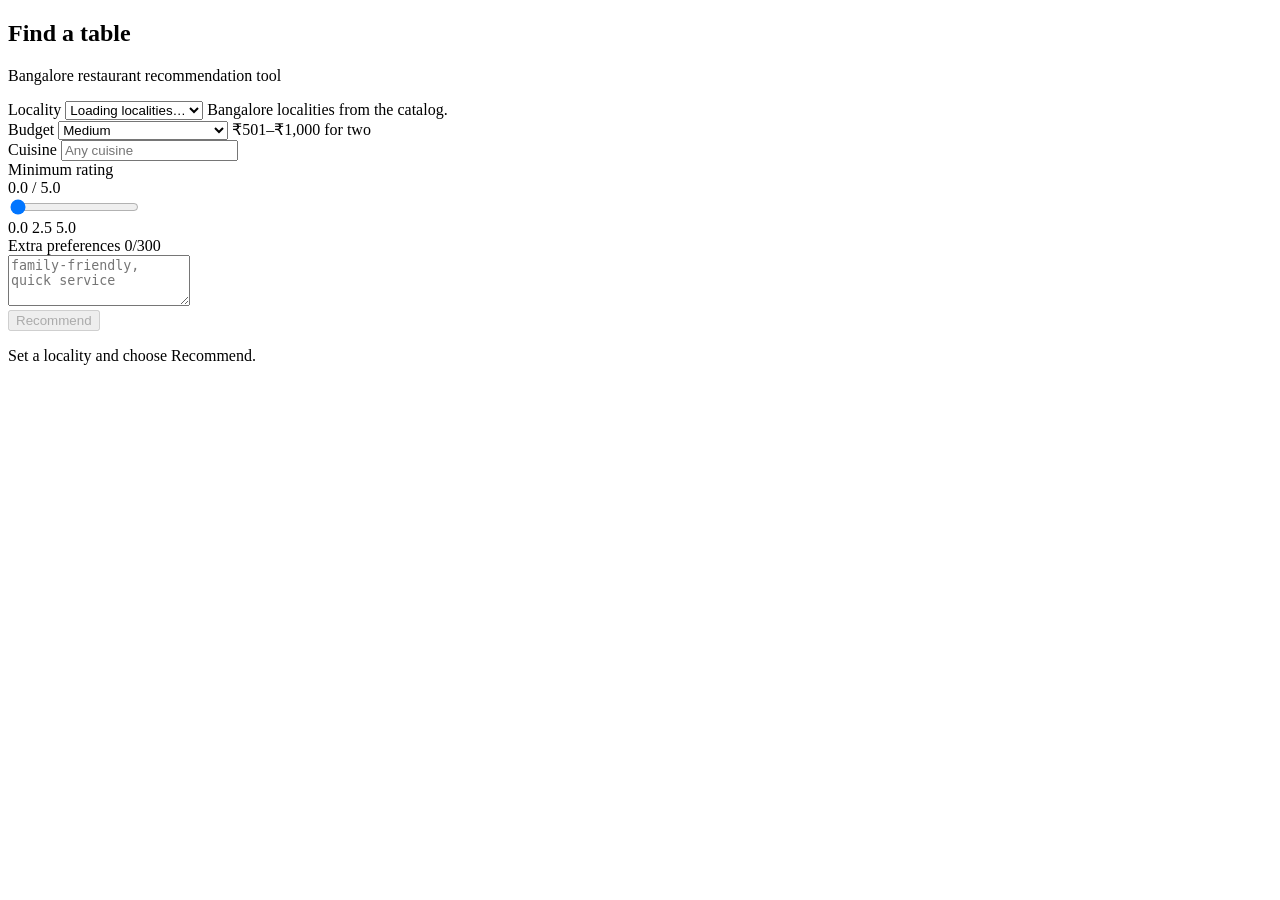
==== app/static/index.html @ aa2cb4bc "Add the Bangalore restaurant recommender ready for Railway and Vercel. The cleaned catalog ships wit" ====
<!DOCTYPE html>
<html lang="en">
<head>
  <meta charset="UTF-8">
  <meta name="viewport" content="width=device-width, initial-scale=1.0">
  <title>Bangalore Restaurant Recommendation Tool</title>
  <link rel="preconnect" href="https://fonts.googleapis.com">
  <link rel="preconnect" href="https://fonts.gstatic.com" crossorigin>
  <link href="https://fonts.googleapis.com/css2?family=Plus+Jakarta+Sans:wght@500;600;700&family=Inter:wght@400;500;600&display=swap" rel="stylesheet">
  <link rel="stylesheet" href="/static/styles.css">
</head>
<body>
  <main class="page">
    <div class="layout">
      <section class="panel" aria-labelledby="form-title">
        <header class="panel-header">
          <h1 id="form-title">Find a table</h1>
          <p>Bangalore restaurant recommendation tool</p>
        </header>

        <p id="load-error" class="load-error" hidden></p>

        <form id="search-form" class="form" autocomplete="off">
          <div class="field">
            <label for="locality">Locality</label>
            <select id="locality" class="custom-select" name="location" required>
              <option value="">Loading localities…</option>
            </select>
            <span class="hint">Bangalore localities from the catalog.</span>
          </div>

          <div class="field">
            <label for="budget">Budget</label>
            <select id="budget" class="custom-select" name="budget">
              <option value="low">Low (under ₹500)</option>
              <option value="medium" selected>Medium</option>
              <option value="high">High (₹1,001 and above)</option>
            </select>
            <span id="budget-hint" class="hint">₹501–₹1,000 for two</span>
          </div>

          <div class="field">
            <label for="cuisine">Cuisine</label>
            <input id="cuisine" name="cuisine" type="text" placeholder="Any cuisine" maxlength="80">
            <div id="cuisine-menu" class="menu" hidden>
              <div class="menu-label">Suggestions</div>
              <ul id="cuisine-suggestions"></ul>
            </div>
          </div>

          <div class="field">
            <div class="field-label">
              <label for="rating-slider">Minimum rating</label>
              <div class="rating-readout">
                <span id="rating-val">0.0</span>
                <span class="hint">/ 5.0</span>
              </div>
            </div>
            <input id="rating-slider" type="range" min="0" max="5" step="0.5" value="0">
            <div class="scale">
              <span>0.0</span>
              <span>2.5</span>
              <span>5.0</span>
            </div>
          </div>

          <div class="field">
            <div class="field-label">
              <label for="preferences">Extra preferences</label>
              <span id="preference-count" class="counter">0/300</span>
            </div>
            <textarea id="preferences" name="additional_preferences" rows="3" maxlength="300" placeholder="family-friendly, quick service"></textarea>
          </div>

          <button id="submit" type="submit" disabled>Recommend</button>
        </form>
      </section>

      <section id="results" class="results" aria-live="polite">
        <p id="idle" class="idle">Set a locality and choose Recommend.</p>

        <div id="status-row" hidden>
          <p id="status-line" class="status-line"></p>
          <div id="relaxed" class="relax-chips"></div>
        </div>

        <div id="fallback" class="note" hidden>
          <svg viewBox="0 0 24 24" aria-hidden="true"><path d="M13 16h-1v-4h-1m1-4h.01M21 12a9 9 0 11-18 0 9 9 0 0118 0z"/></svg>
          <p>Ordered by rating and popularity because a written recommendation was unavailable.</p>
        </div>

        <div id="summary" class="summary" hidden>
          <svg viewBox="0 0 24 24" aria-hidden="true"><path d="M13 16h-1v-4h-1m1-4h.01M21 12a9 9 0 11-18 0 9 9 0 0118 0z"/></svg>
          <p id="summary-text"></p>
        </div>

        <div id="empty" class="empty" hidden>
          <div class="empty-icon" aria-hidden="true">
            <svg viewBox="0 0 24 24"><path d="M21 21l-4.35-4.35m0 0A7.5 7.5 0 105.196 5.196a7.5 7.5 0 0010.607 10.607z"/></svg>
          </div>
          <p id="empty-text"></p>
        </div>

        <div id="error" class="alert" hidden>
          <div class="alert-icon" aria-hidden="true">
            <svg viewBox="0 0 24 24"><path d="M12 9v2m0 4h.01m-6.938 4h13.856c1.54 0 2.502-1.667 1.732-3L13.732 4c-.77-1.333-2.694-1.333-3.464 0L3.34 16c-.77 1.333.192 3 1.732 3z"/></svg>
          </div>
          <div>
            <h2 id="error-title"></h2>
            <p id="error-detail"></p>
            <div id="error-suggestions" class="relax-chips"></div>
          </div>
        </div>

        <div id="cards" class="cards"></div>
      </section>
    </div>
  </main>
  <script src="/static/app.js" defer></script>
</body>
</html>
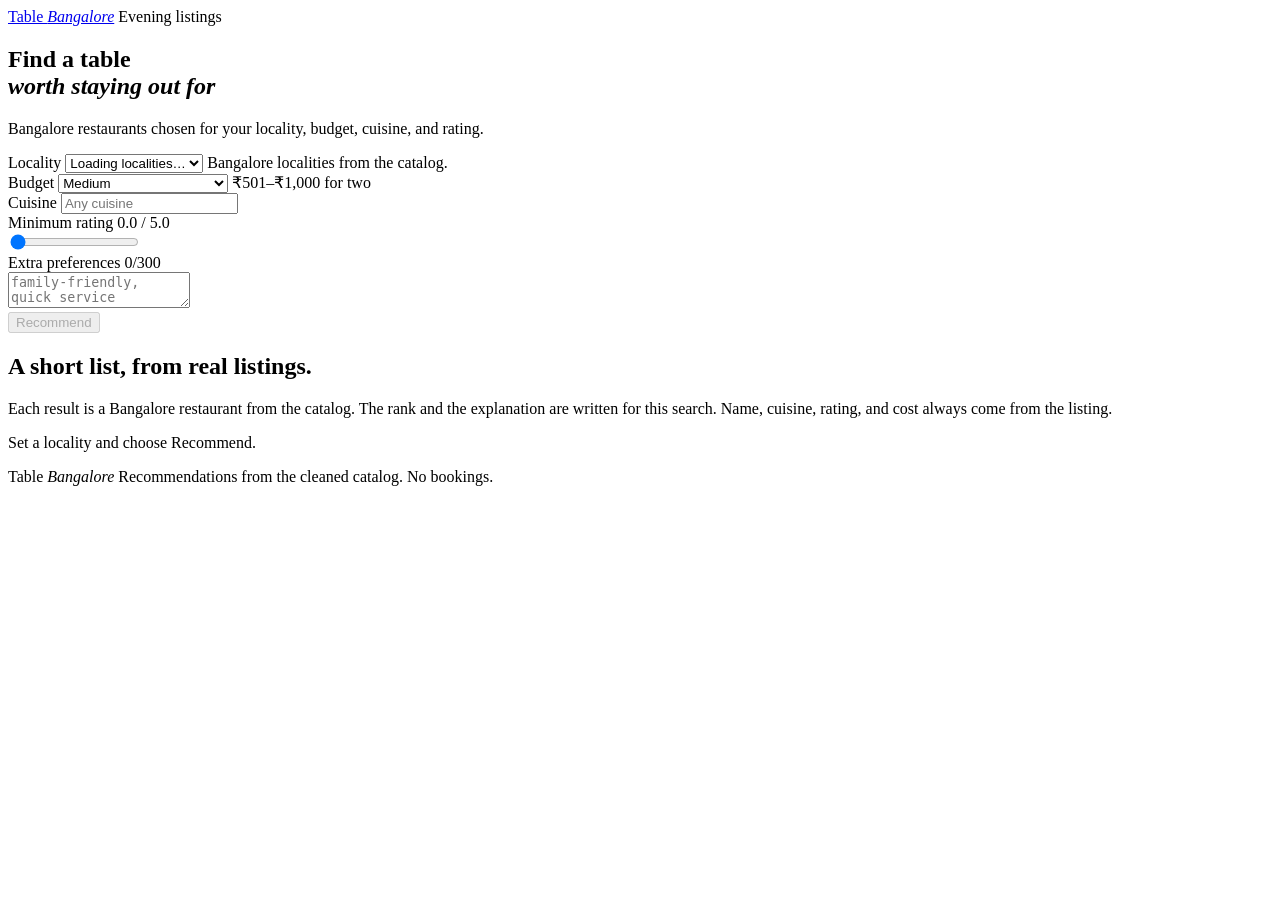
==== commit 517e4f7e: "Replace the search page with the Stitch glass layout. Co-authored-by: Cursor <cursoragent@cursor.com" ====
--- a/app/static/index.html
+++ b/app/static/index.html
@@ -3,119 +3,117 @@
 <head>
   <meta charset="UTF-8">
   <meta name="viewport" content="width=device-width, initial-scale=1.0">
-  <title>Bangalore Restaurant Recommendation Tool</title>
+  <title>Find a table · Bangalore</title>
   <link rel="preconnect" href="https://fonts.googleapis.com">
   <link rel="preconnect" href="https://fonts.gstatic.com" crossorigin>
-  <link href="https://fonts.googleapis.com/css2?family=Plus+Jakarta+Sans:wght@500;600;700&family=Inter:wght@400;500;600&display=swap" rel="stylesheet">
+  <link href="https://fonts.googleapis.com/css2?family=Fraunces:ital,opsz,wght@0,9..144,400;0,9..144,500;1,9..144,460&family=Outfit:wght@300;400;500;600&display=swap" rel="stylesheet">
   <link rel="stylesheet" href="/static/styles.css">
 </head>
 <body>
-  <main class="page">
-    <div class="layout">
-      <section class="panel" aria-labelledby="form-title">
-        <header class="panel-header">
-          <h1 id="form-title">Find a table</h1>
-          <p>Bangalore restaurant recommendation tool</p>
-        </header>
+  <header class="topbar">
+    <a class="brand" href="/">Table <em>Bangalore</em></a>
+    <span class="edition">Evening listings</span>
+  </header>
 
-        <p id="load-error" class="load-error" hidden></p>
+  <main>
+    <section class="hero">
+      <div class="hero-photo" role="img" aria-label="A candlelit restaurant table"></div>
+      <div class="hero-scrim"></div>
+      <div class="hero-inner">
+        <div class="hero-copy">
+          <span class="rule" aria-hidden="true"></span>
+          <h1>Find a table<br><em>worth staying out for</em></h1>
+          <span class="rule" aria-hidden="true"></span>
+          <p>Bangalore restaurants chosen for your locality, budget, cuisine, and rating.</p>
+        </div>
 
-        <form id="search-form" class="form" autocomplete="off">
-          <div class="field">
-            <label for="locality">Locality</label>
-            <select id="locality" class="custom-select" name="location" required>
-              <option value="">Loading localities…</option>
-            </select>
-            <span class="hint">Bangalore localities from the catalog.</span>
-          </div>
-
-          <div class="field">
-            <label for="budget">Budget</label>
-            <select id="budget" class="custom-select" name="budget">
-              <option value="low">Low (under ₹500)</option>
-              <option value="medium" selected>Medium</option>
-              <option value="high">High (₹1,001 and above)</option>
-            </select>
-            <span id="budget-hint" class="hint">₹501–₹1,000 for two</span>
-          </div>
-
-          <div class="field">
-            <label for="cuisine">Cuisine</label>
-            <input id="cuisine" name="cuisine" type="text" placeholder="Any cuisine" maxlength="80">
-            <div id="cuisine-menu" class="menu" hidden>
-              <div class="menu-label">Suggestions</div>
-              <ul id="cuisine-suggestions"></ul>
-            </div>
-          </div>
-
-          <div class="field">
-            <div class="field-label">
-              <label for="rating-slider">Minimum rating</label>
-              <div class="rating-readout">
-                <span id="rating-val">0.0</span>
-                <span class="hint">/ 5.0</span>
+        <div class="glass">
+          <p id="load-error" class="load-error" hidden></p>
+          <form id="search-form" autocomplete="off">
+            <div class="form-grid">
+              <div class="field">
+                <label for="locality">Locality</label>
+                <select id="locality" name="location" required>
+                  <option value="">Loading localities…</option>
+                </select>
+                <span class="hint">Bangalore localities from the catalog.</span>
+              </div>
+              <div class="field">
+                <label for="budget">Budget</label>
+                <select id="budget" name="budget">
+                  <option value="low">Low (under ₹500)</option>
+                  <option value="medium" selected>Medium</option>
+                  <option value="high">High (₹1,001 and above)</option>
+                </select>
+                <span id="budget-hint" class="hint hint-gold">₹501–₹1,000 for two</span>
+              </div>
+              <div class="field cuisine-field">
+                <label for="cuisine">Cuisine</label>
+                <input id="cuisine" name="cuisine" type="text" placeholder="Any cuisine" maxlength="80" autocomplete="off">
+                <div id="cuisine-menu" class="menu" hidden>
+                  <ul id="cuisine-suggestions"></ul>
+                </div>
+              </div>
+              <div class="field">
+                <div class="field-label">
+                  <label for="rating-slider">Minimum rating</label>
+                  <span class="rating-readout"><span id="rating-val">0.0</span><span> / 5.0</span></span>
+                </div>
+                <div class="slider-well">
+                  <input id="rating-slider" type="range" min="0" max="5" step="0.5" value="0">
+                </div>
               </div>
             </div>
-            <input id="rating-slider" type="range" min="0" max="5" step="0.5" value="0">
-            <div class="scale">
-              <span>0.0</span>
-              <span>2.5</span>
-              <span>5.0</span>
+            <div class="field">
+              <div class="field-label">
+                <label for="preferences">Extra preferences</label>
+                <span id="preference-count" class="counter">0/300</span>
+              </div>
+              <textarea id="preferences" name="additional_preferences" rows="2" maxlength="300" placeholder="family-friendly, quick service"></textarea>
             </div>
-          </div>
+            <button id="submit" type="submit" disabled>Recommend</button>
+          </form>
+        </div>
+      </div>
+    </section>
 
-          <div class="field">
-            <div class="field-label">
-              <label for="preferences">Extra preferences</label>
-              <span id="preference-count" class="counter">0/300</span>
-            </div>
-            <textarea id="preferences" name="additional_preferences" rows="3" maxlength="300" placeholder="family-friendly, quick service"></textarea>
-          </div>
+    <section class="band">
+      <div class="band-inner">
+        <h2>A short list, from real listings.</h2>
+        <p>Each result is a Bangalore restaurant from the catalog. The rank and the explanation are written for this search. Name, cuisine, rating, and cost always come from the listing.</p>
+      </div>
+    </section>
 
-          <button id="submit" type="submit" disabled>Recommend</button>
-        </form>
-      </section>
+    <section id="results" class="results" aria-live="polite">
+      <p id="idle" class="idle">Set a locality and choose Recommend.</p>
+      <div id="status-row" class="status-row" hidden>
+        <p id="status-line" class="status-line"></p>
+        <div id="relaxed" class="relax-chips"></div>
+      </div>
+      <div id="fallback" class="note" hidden>
+        <p>Ordered by rating and popularity because a written recommendation was unavailable.</p>
+      </div>
+      <div id="summary" class="summary" hidden>
+        <span class="eyebrow">Curator's synthesis</span>
+        <p id="summary-text"></p>
+      </div>
+      <div id="empty" class="empty" hidden>
+        <h2>No concordant tables found</h2>
+        <p id="empty-text"></p>
+      </div>
+      <div id="error" class="alert" hidden>
+        <h2 id="error-title"></h2>
+        <p id="error-detail"></p>
+        <div id="error-suggestions" class="relax-chips"></div>
+      </div>
+      <div id="cards" class="cards"></div>
+    </section>
+  </main>
 
-      <section id="results" class="results" aria-live="polite">
-        <p id="idle" class="idle">Set a locality and choose Recommend.</p>
-
-        <div id="status-row" hidden>
-          <p id="status-line" class="status-line"></p>
-          <div id="relaxed" class="relax-chips"></div>
-        </div>
-
-        <div id="fallback" class="note" hidden>
-          <svg viewBox="0 0 24 24" aria-hidden="true"><path d="M13 16h-1v-4h-1m1-4h.01M21 12a9 9 0 11-18 0 9 9 0 0118 0z"/></svg>
-          <p>Ordered by rating and popularity because a written recommendation was unavailable.</p>
-        </div>
-
-        <div id="summary" class="summary" hidden>
-          <svg viewBox="0 0 24 24" aria-hidden="true"><path d="M13 16h-1v-4h-1m1-4h.01M21 12a9 9 0 11-18 0 9 9 0 0118 0z"/></svg>
-          <p id="summary-text"></p>
-        </div>
-
-        <div id="empty" class="empty" hidden>
-          <div class="empty-icon" aria-hidden="true">
-            <svg viewBox="0 0 24 24"><path d="M21 21l-4.35-4.35m0 0A7.5 7.5 0 105.196 5.196a7.5 7.5 0 0010.607 10.607z"/></svg>
-          </div>
-          <p id="empty-text"></p>
-        </div>
-
-        <div id="error" class="alert" hidden>
-          <div class="alert-icon" aria-hidden="true">
-            <svg viewBox="0 0 24 24"><path d="M12 9v2m0 4h.01m-6.938 4h13.856c1.54 0 2.502-1.667 1.732-3L13.732 4c-.77-1.333-2.694-1.333-3.464 0L3.34 16c-.77 1.333.192 3 1.732 3z"/></svg>
-          </div>
-          <div>
-            <h2 id="error-title"></h2>
-            <p id="error-detail"></p>
-            <div id="error-suggestions" class="relax-chips"></div>
-          </div>
-        </div>
-
-        <div id="cards" class="cards"></div>
-      </section>
-    </div>
-  </main>
+  <footer class="footer">
+    <span class="brand">Table <em>Bangalore</em></span>
+    <span>Recommendations from the cleaned catalog. No bookings.</span>
+  </footer>
   <script src="/static/app.js" defer></script>
 </body>
 </html>
